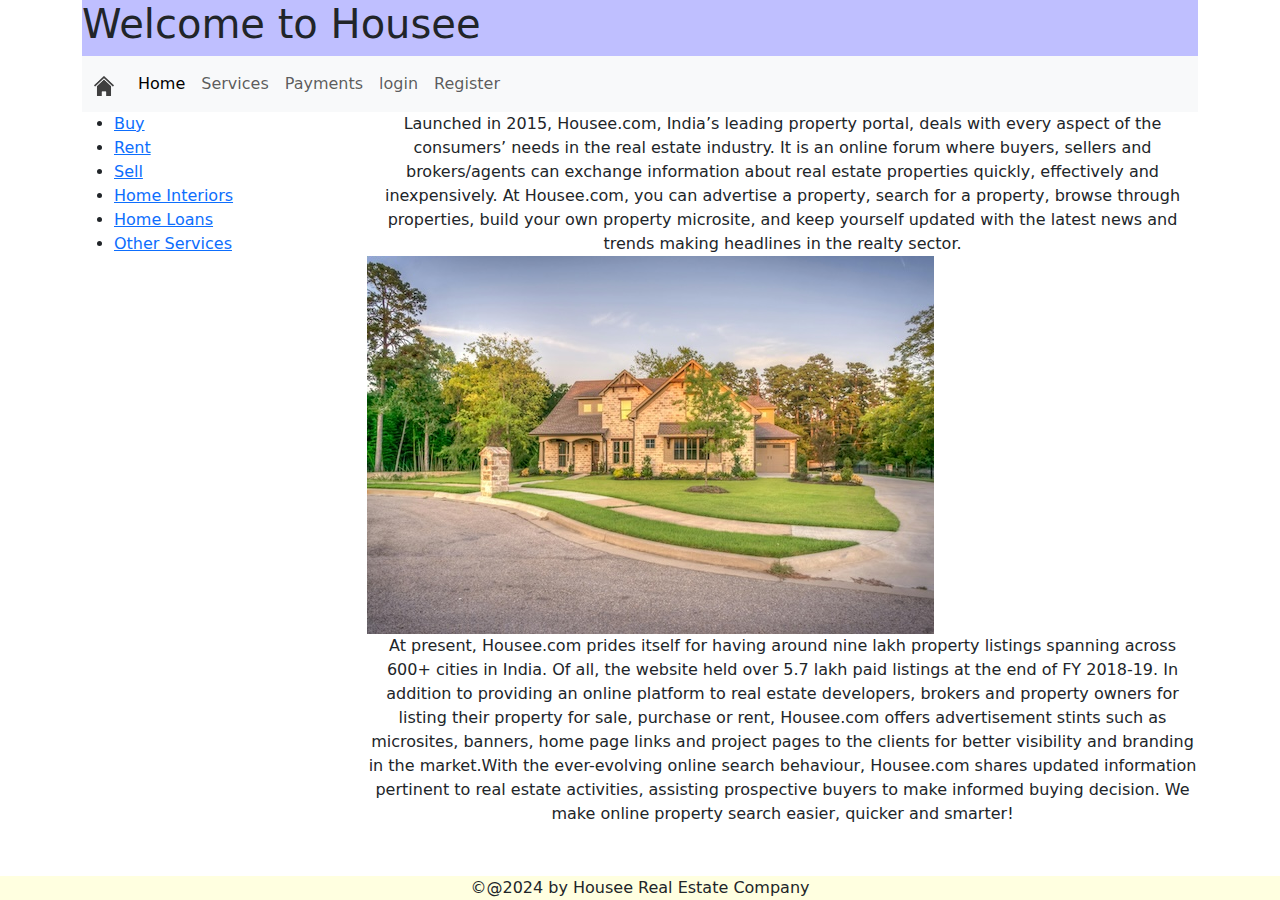
==== index.html @ f5e824ac "Added services page and images" ====
<!DOCTYPE html>
<html lang="en">
<head>
    <meta charset="UTF-8">
    <meta name="viewport" content="width=device-width, initial-scale=1.0">
    <title>Home Page</title>
    <link href="css/styles.css" rel="stylesheet" type="text/css">
    <link href="https://cdn.jsdelivr.net/npm/bootstrap@5.3.3/dist/css/bootstrap.min.css" rel="stylesheet" integrity="sha384-QWTKZyjpPEjISv5WaRU9OFeRpok6YctnYmDr5pNlyT2bRjXh0JMhjY6hW+ALEwIH" crossorigin="anonymous">
    <script src="https://cdn.jsdelivr.net/npm/bootstrap@5.0.2/dist/js/bootstrap.bundle.min.js" integrity="sha384-MrcW6ZMFYlzcLA8Nl+NtUVF0sA7MsXsP1UyJoMp4YLEuNSfAP+JcXn/tWtIaxVXM" crossorigin="anonymous"></script>
</head>
<body>
<div class="container">
        <header id="home"> 
        <h1>Welcome to Housee</h1>
        <nav class="nav navbar navbar-expand-md bg-light">
            <div class="container-fluid">
              <a class="navbar-brand" href="images/house-309113_1280.png">
                <img src="images/house-309113_1280.png" height="20" width="20">                
              </a>
              <button class="navbar-toggler" type="button" data-bs-toggle="collapse" data-bs-target="#navbarNav" aria-controls="navbarNav" aria-expanded="false" aria-label="Toggle navigation">
                <span class="navbar-toggler-icon"></span>
              </button>
              <div class="collapse navbar-collapse" id="navbarNav">
                <ul class="navbar-nav">
                    <li class="nav-item">
                        <a class="nav-link active" aria-current="page" href="#">Home</a>
                      </li>
                      <li class="nav-item">
                        <a class="nav-link" href="services.html">Services</a>
                      </li>
                      <li class="nav-item">
                        <a class="nav-link" href=#>Payments</a>
                      </li>
                      <li class="nav-item">
                        <a class="nav-link" href=#>login</a>
                      </li>
                      <li class="nav-item">
                        <a class="nav-link" href=#>Register</a>
                      </li>

                </ul>
              </div>
            </div>
          </nav>
    </header>    
    <div class="row">
    <div class="col-md-3">
      <aside>
        <ul>
            <li>
                <a href="services.html">Buy</a>
            </li>
            <li>
                <a href="services.html">Rent</a>
            </li>
            <li>
                <a href="services.html">Sell</a>
            </li>
            <li>
                <a href="services.html">Home Interiors</a>
            </li>
            <li>
                <a href="services.html">Home Loans</a>
            </li>
            <li>
                <a href="services.html">Other Services</a>
            </li>
        </ul>
    </aside>
    </div>
    <div class="col-md-9">
        <main id="main">
        <div class="text-md-center">
            Launched in 2015, Housee.com, India’s leading property portal, deals with every aspect of the consumers’ needs in the real estate industry. It is an online forum where buyers, sellers and brokers/agents can exchange information about real estate properties quickly, effectively and inexpensively. At Housee.com, you can advertise a property, search for a property, browse through properties, build your own property microsite, and keep yourself updated with the latest news and trends making headlines in the realty sector.
        </div>
        <div>
            <img src="images/pexels-pixabay-259593.jpg">
        </div>
        <div class="text-md-center">
            At present, Housee.com prides itself for having around nine lakh property listings spanning across 600+ cities in India. Of all, the website held over 5.7 lakh paid listings at the end of FY 2018-19. In addition to providing an online platform to real estate developers, brokers and property owners for listing their property for sale, purchase or rent, Housee.com offers advertisement stints such as microsites, banners, home page links and project pages to the clients for better visibility and branding in the market.With the ever-evolving online search behaviour, Housee.com shares updated information pertinent to real estate activities, assisting prospective buyers to make informed buying decision. We make online property search easier, quicker and smarter!
        </div>
    </div>   
    </main>
    <footer>
        &copy@2024 by Housee Real Estate Company
    </footer>
</div>
</body>
</html>
---- css/styles.css ----
header {
    background-color: rgba(0, 0, 255, 0.25);
        
}
footer {
        position: fixed;
        left: 0;
        bottom: 0;
        width: 100%;
        background-color: lightyellow;
        text-align: center;

}
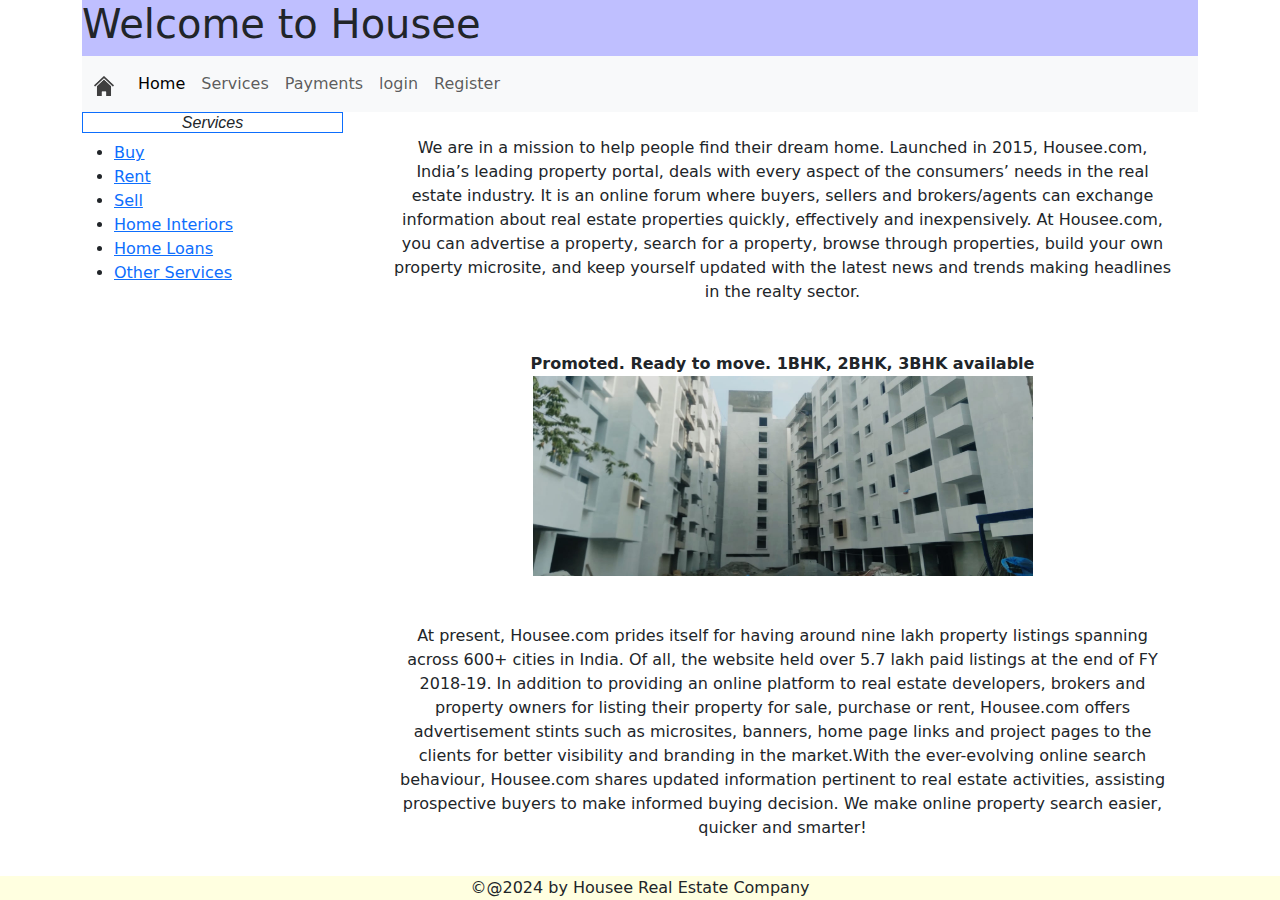
==== commit a90a70b3: "Added house images" ====
--- a/index.html
+++ b/index.html
@@ -23,21 +23,20 @@
               <div class="collapse navbar-collapse" id="navbarNav">
                 <ul class="navbar-nav">
                     <li class="nav-item">
-                        <a class="nav-link active" aria-current="page" href="#">Home</a>
+                        <a class="nav-link active" aria-current="page" href="#home">Home</a>
                       </li>
                       <li class="nav-item">
                         <a class="nav-link" href="services.html">Services</a>
                       </li>
                       <li class="nav-item">
-                        <a class="nav-link" href=#>Payments</a>
+                        <a class="nav-link" href="payment.html">Payments</a>
                       </li>
                       <li class="nav-item">
-                        <a class="nav-link" href=#>login</a>
+                        <a class="nav-link" href="login.html">login</a>
                       </li>
                       <li class="nav-item">
-                        <a class="nav-link" href=#>Register</a>
+                        <a class="nav-link" href="register.html">Register</a>
                       </li>
-
                 </ul>
               </div>
             </div>
@@ -46,6 +45,7 @@
     <div class="row">
     <div class="col-md-3">
       <aside>
+        <h6 class="header text-md-center border border-primary">Services</h6>
         <ul>
             <li>
                 <a href="services.html">Buy</a>
@@ -70,17 +70,18 @@
     </div>
     <div class="col-md-9">
         <main id="main">
-        <div class="text-md-center">
-            Launched in 2015, Housee.com, India’s leading property portal, deals with every aspect of the consumers’ needs in the real estate industry. It is an online forum where buyers, sellers and brokers/agents can exchange information about real estate properties quickly, effectively and inexpensively. At Housee.com, you can advertise a property, search for a property, browse through properties, build your own property microsite, and keep yourself updated with the latest news and trends making headlines in the realty sector.
+        <div class="text-md-center p-4">
+            We are in a mission to help people find their dream home. Launched in 2015, Housee.com, India’s leading property portal, deals with every aspect of the consumers’ needs in the real estate industry. It is an online forum where buyers, sellers and brokers/agents can exchange information about real estate properties quickly, effectively and inexpensively. At Housee.com, you can advertise a property, search for a property, browse through properties, build your own property microsite, and keep yourself updated with the latest news and trends making headlines in the realty sector.
         </div>
-        <div>
-            <img src="images/pexels-pixabay-259593.jpg">
+        <div class="text-md-center p-4">
+          <img-caption>Promoted. Ready to move. 1BHK, 2BHK, 3BHK available</img-caption>
+          <img class="full_image" src="images/apartment/IMG-20230522-WA0004.jpg">
         </div>
-        <div class="text-md-center">
+        <div class="text-md-center p-4">
             At present, Housee.com prides itself for having around nine lakh property listings spanning across 600+ cities in India. Of all, the website held over 5.7 lakh paid listings at the end of FY 2018-19. In addition to providing an online platform to real estate developers, brokers and property owners for listing their property for sale, purchase or rent, Housee.com offers advertisement stints such as microsites, banners, home page links and project pages to the clients for better visibility and branding in the market.With the ever-evolving online search behaviour, Housee.com shares updated information pertinent to real estate activities, assisting prospective buyers to make informed buying decision. We make online property search easier, quicker and smarter!
         </div>
+        </main>
     </div>   
-    </main>
     <footer>
         &copy@2024 by Housee Real Estate Company
     </footer>
--- a/css/styles.css
+++ b/css/styles.css
@@ -11,3 +11,30 @@
         text-align: center;
 
 }
+
+.header {
+    font-style: italic;
+    font-family: sans-serif;
+}
+
+.card-details {
+    background: lightgrey;
+    color: blue;
+    margin: 10px 30px;
+    padding: 10px;
+    /* border-bottom-left-radius: 80px; */
+}
+
+.subscription td,th {
+    border-width: 2px;
+    border-style:double
+}
+
+.full_image {
+    height: 200px;
+    width: 500px;
+}
+
+img-caption {
+    font-weight: bold;
+}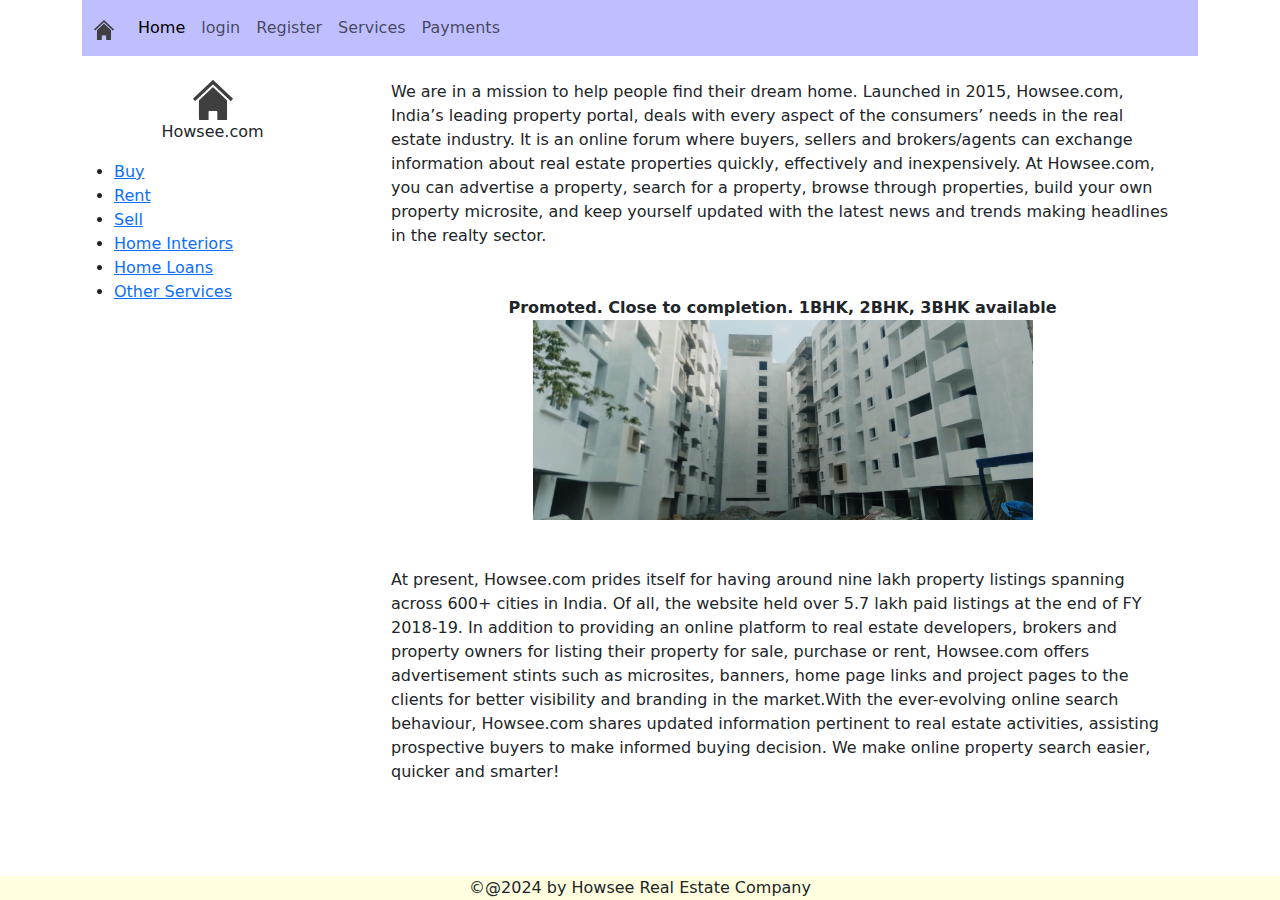
==== commit 10a7ebec: "Fixed the website design" ====
--- a/index.html
+++ b/index.html
@@ -10,9 +10,8 @@
 </head>
 <body>
 <div class="container">
-        <header id="home"> 
-        <h1>Welcome to Housee</h1>
-        <nav class="nav navbar navbar-expand-md bg-light">
+      <header id="home"> 
+        <nav class="nav navbar navbar-expand-md navbar-custom">
             <div class="container-fluid">
               <a class="navbar-brand" href="images/house-309113_1280.png">
                 <img src="images/house-309113_1280.png" height="20" width="20">                
@@ -26,16 +25,16 @@
                         <a class="nav-link active" aria-current="page" href="#home">Home</a>
                       </li>
                       <li class="nav-item">
+                        <a class="nav-link" href="login.html">login</a>
+                      </li>
+                      <li class="nav-item">
+                        <a class="nav-link" href="register.html">Register</a>
+                      </li>
+                      <li class="nav-item">
                         <a class="nav-link" href="services.html">Services</a>
                       </li>
                       <li class="nav-item">
                         <a class="nav-link" href="payment.html">Payments</a>
-                      </li>
-                      <li class="nav-item">
-                        <a class="nav-link" href="login.html">login</a>
-                      </li>
-                      <li class="nav-item">
-                        <a class="nav-link" href="register.html">Register</a>
                       </li>
                 </ul>
               </div>
@@ -45,45 +44,51 @@
     <div class="row">
     <div class="col-md-3">
       <aside>
-        <h6 class="header text-md-center border border-primary">Services</h6>
-        <ul>
-            <li>
-                <a href="services.html">Buy</a>
-            </li>
-            <li>
-                <a href="services.html">Rent</a>
-            </li>
-            <li>
-                <a href="services.html">Sell</a>
-            </li>
-            <li>
-                <a href="services.html">Home Interiors</a>
-            </li>
-            <li>
-                <a href="services.html">Home Loans</a>
-            </li>
-            <li>
-                <a href="services.html">Other Services</a>
-            </li>
+        <p class="text-md-center">
+          <span>
+              <br>
+              <img src="images/house-309113_1280.png" height="40" width="40">
+              <br/>Howsee.com
+            </span>
+        </p>
+        <ul class="services">
+          <li>
+              <a href="services.html">Buy</a>
+          </li>
+          <li>
+              <a href="services.html">Rent</a>
+          </li>
+          <li>
+              <a href="services.html">Sell</a>
+          </li>
+          <li>
+              <a href="services.html">Home Interiors</a>
+          </li>
+          <li>
+              <a href="services.html">Home Loans</a>
+          </li>
+          <li>
+              <a href="services.html">Other Services</a>
+          </li>
         </ul>
-    </aside>
+      </aside>
     </div>
     <div class="col-md-9">
         <main id="main">
-        <div class="text-md-center p-4">
-            We are in a mission to help people find their dream home. Launched in 2015, Housee.com, India’s leading property portal, deals with every aspect of the consumers’ needs in the real estate industry. It is an online forum where buyers, sellers and brokers/agents can exchange information about real estate properties quickly, effectively and inexpensively. At Housee.com, you can advertise a property, search for a property, browse through properties, build your own property microsite, and keep yourself updated with the latest news and trends making headlines in the realty sector.
+        <div class="p-4">
+            We are in a mission to help people find their dream home. Launched in 2015, Howsee.com, India’s leading property portal, deals with every aspect of the consumers’ needs in the real estate industry. It is an online forum where buyers, sellers and brokers/agents can exchange information about real estate properties quickly, effectively and inexpensively. At Howsee.com, you can advertise a property, search for a property, browse through properties, build your own property microsite, and keep yourself updated with the latest news and trends making headlines in the realty sector.
         </div>
         <div class="text-md-center p-4">
-          <img-caption>Promoted. Ready to move. 1BHK, 2BHK, 3BHK available</img-caption>
+          <img-caption>Promoted. Close to completion. 1BHK, 2BHK, 3BHK available</img-caption>
           <img class="full_image" src="images/apartment/IMG-20230522-WA0004.jpg">
         </div>
-        <div class="text-md-center p-4">
-            At present, Housee.com prides itself for having around nine lakh property listings spanning across 600+ cities in India. Of all, the website held over 5.7 lakh paid listings at the end of FY 2018-19. In addition to providing an online platform to real estate developers, brokers and property owners for listing their property for sale, purchase or rent, Housee.com offers advertisement stints such as microsites, banners, home page links and project pages to the clients for better visibility and branding in the market.With the ever-evolving online search behaviour, Housee.com shares updated information pertinent to real estate activities, assisting prospective buyers to make informed buying decision. We make online property search easier, quicker and smarter!
+        <div class="p-4">
+            At present, Howsee.com prides itself for having around nine lakh property listings spanning across 600+ cities in India. Of all, the website held over 5.7 lakh paid listings at the end of FY 2018-19. In addition to providing an online platform to real estate developers, brokers and property owners for listing their property for sale, purchase or rent, Howsee.com offers advertisement stints such as microsites, banners, home page links and project pages to the clients for better visibility and branding in the market.With the ever-evolving online search behaviour, Howsee.com shares updated information pertinent to real estate activities, assisting prospective buyers to make informed buying decision. We make online property search easier, quicker and smarter!
         </div>
         </main>
     </div>   
     <footer>
-        &copy@2024 by Housee Real Estate Company
+        &copy@2024 by Howsee Real Estate Company
     </footer>
 </div>
 </body>
--- a/css/styles.css
+++ b/css/styles.css
@@ -1,7 +1,8 @@
-header {
-    background-color: rgba(0, 0, 255, 0.25);
+.navbar-custom { 
+   background-color: rgba(0, 0, 255, 0.25);
         
 }
+
 footer {
         position: fixed;
         left: 0;
@@ -37,4 +38,8 @@
 
 img-caption {
     font-weight: bold;
+}
+
+.services {
+    height:fit-content;
 }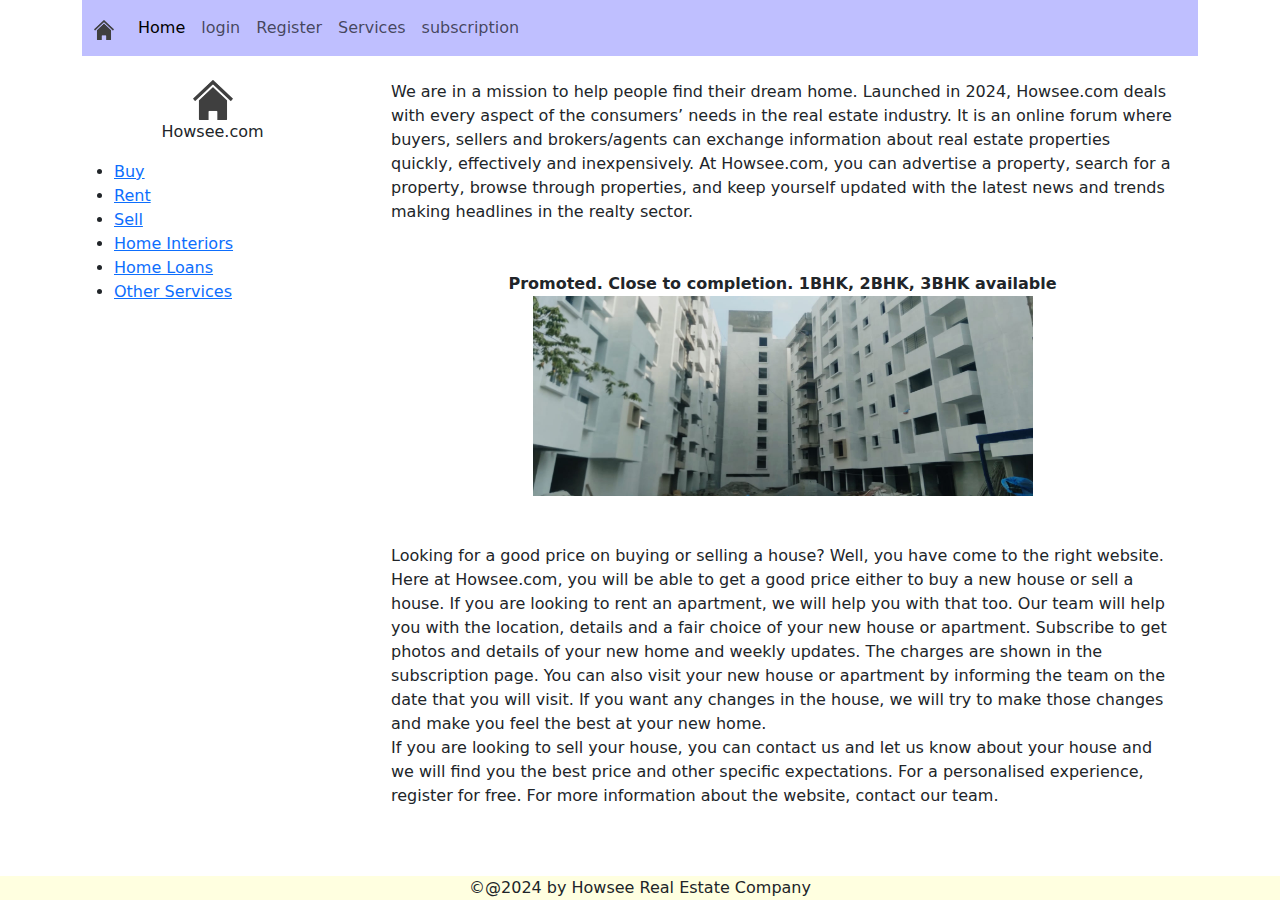
==== commit c13efffa: "Updated description in home page" ====
--- a/index.html
+++ b/index.html
@@ -4,9 +4,9 @@
     <meta charset="UTF-8">
     <meta name="viewport" content="width=device-width, initial-scale=1.0">
     <title>Home Page</title>
-    <link href="css/styles.css" rel="stylesheet" type="text/css">
     <link href="https://cdn.jsdelivr.net/npm/bootstrap@5.3.3/dist/css/bootstrap.min.css" rel="stylesheet" integrity="sha384-QWTKZyjpPEjISv5WaRU9OFeRpok6YctnYmDr5pNlyT2bRjXh0JMhjY6hW+ALEwIH" crossorigin="anonymous">
     <script src="https://cdn.jsdelivr.net/npm/bootstrap@5.0.2/dist/js/bootstrap.bundle.min.js" integrity="sha384-MrcW6ZMFYlzcLA8Nl+NtUVF0sA7MsXsP1UyJoMp4YLEuNSfAP+JcXn/tWtIaxVXM" crossorigin="anonymous"></script>
+    <link href="css/styles.css" rel="stylesheet" type="text/css">
 </head>
 <body>
 <div class="container">
@@ -22,7 +22,7 @@
               <div class="collapse navbar-collapse" id="navbarNav">
                 <ul class="navbar-nav">
                     <li class="nav-item">
-                        <a class="nav-link active" aria-current="page" href="#home">Home</a>
+                        <a class="nav-link active" aria-current="page" href="index.html">Home</a>
                       </li>
                       <li class="nav-item">
                         <a class="nav-link" href="login.html">login</a>
@@ -34,7 +34,7 @@
                         <a class="nav-link" href="services.html">Services</a>
                       </li>
                       <li class="nav-item">
-                        <a class="nav-link" href="payment.html">Payments</a>
+                        <a class="nav-link" href="payment.html">subscription</a>
                       </li>
                 </ul>
               </div>
@@ -47,7 +47,7 @@
         <p class="text-md-center">
           <span>
               <br>
-              <img src="images/house-309113_1280.png" height="40" width="40">
+              <img src="images/house-309113_1280.png" height="40" width="40" alt="logo">
               <br/>Howsee.com
             </span>
         </p>
@@ -76,14 +76,24 @@
     <div class="col-md-9">
         <main id="main">
         <div class="p-4">
-            We are in a mission to help people find their dream home. Launched in 2015, Howsee.com, India’s leading property portal, deals with every aspect of the consumers’ needs in the real estate industry. It is an online forum where buyers, sellers and brokers/agents can exchange information about real estate properties quickly, effectively and inexpensively. At Howsee.com, you can advertise a property, search for a property, browse through properties, build your own property microsite, and keep yourself updated with the latest news and trends making headlines in the realty sector.
+            We are in a mission to help people find their dream home. Launched in 2024, Howsee.com deals with every aspect of the consumers’ needs in the real estate industry. 
+            It is an online forum where buyers, sellers and brokers/agents can exchange information about real estate properties quickly, effectively and inexpensively. 
+            At Howsee.com, you can advertise a property, search for a property, browse through properties, and keep yourself updated with the latest news and trends making headlines in the realty sector.
         </div>
         <div class="text-md-center p-4">
           <img-caption>Promoted. Close to completion. 1BHK, 2BHK, 3BHK available</img-caption>
-          <img class="full_image" src="images/apartment/IMG-20230522-WA0004.jpg">
+          <a href="services.html"><img class="full_image" src="images/apartment/IMG-20230522-WA0004.jpg" alt="An underconstruction building"></a>
         </div>
         <div class="p-4">
-            At present, Howsee.com prides itself for having around nine lakh property listings spanning across 600+ cities in India. Of all, the website held over 5.7 lakh paid listings at the end of FY 2018-19. In addition to providing an online platform to real estate developers, brokers and property owners for listing their property for sale, purchase or rent, Howsee.com offers advertisement stints such as microsites, banners, home page links and project pages to the clients for better visibility and branding in the market.With the ever-evolving online search behaviour, Howsee.com shares updated information pertinent to real estate activities, assisting prospective buyers to make informed buying decision. We make online property search easier, quicker and smarter!
+          Looking for a good price on buying or selling a house?
+          Well, you have come to the right website. Here at Howsee.com, you will be able to get a good price either to buy a new house or sell a house.
+          If you are looking to rent an apartment, we will help you with that too. Our team will help you with the location, details and a fair choice 
+          of your new house or apartment. Subscribe to get photos and details of your new home and weekly updates. The charges are shown in the 
+          subscription page. You can also visit your new house or apartment by informing the team on the date that you will visit. 
+          If you want any changes in the house, we will try to make those changes and make you feel the best at your new home. 
+          <br>
+          If you are looking to sell your house, you can contact us and let us know about your house and we will find you the best 
+          price and other specific expectations. For a personalised experience, register for free. For more information about the website, contact our team. 
         </div>
         </main>
     </div>   
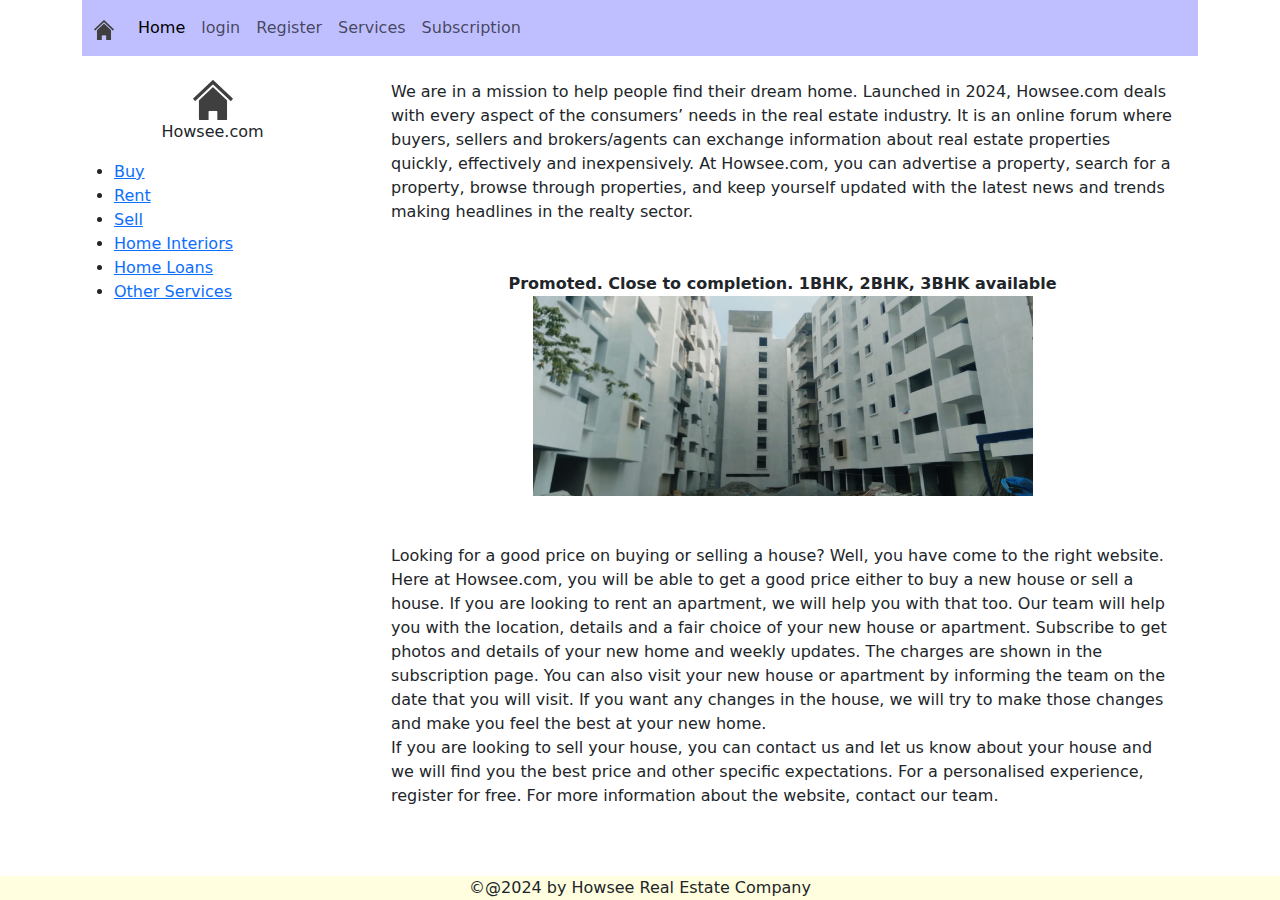
==== commit 56ae269a: "Updated description in home page" ====
--- a/index.html
+++ b/index.html
@@ -34,7 +34,7 @@
                         <a class="nav-link" href="services.html">Services</a>
                       </li>
                       <li class="nav-item">
-                        <a class="nav-link" href="payment.html">subscription</a>
+                        <a class="nav-link" href="payment.html">Subscription</a>
                       </li>
                 </ul>
               </div>
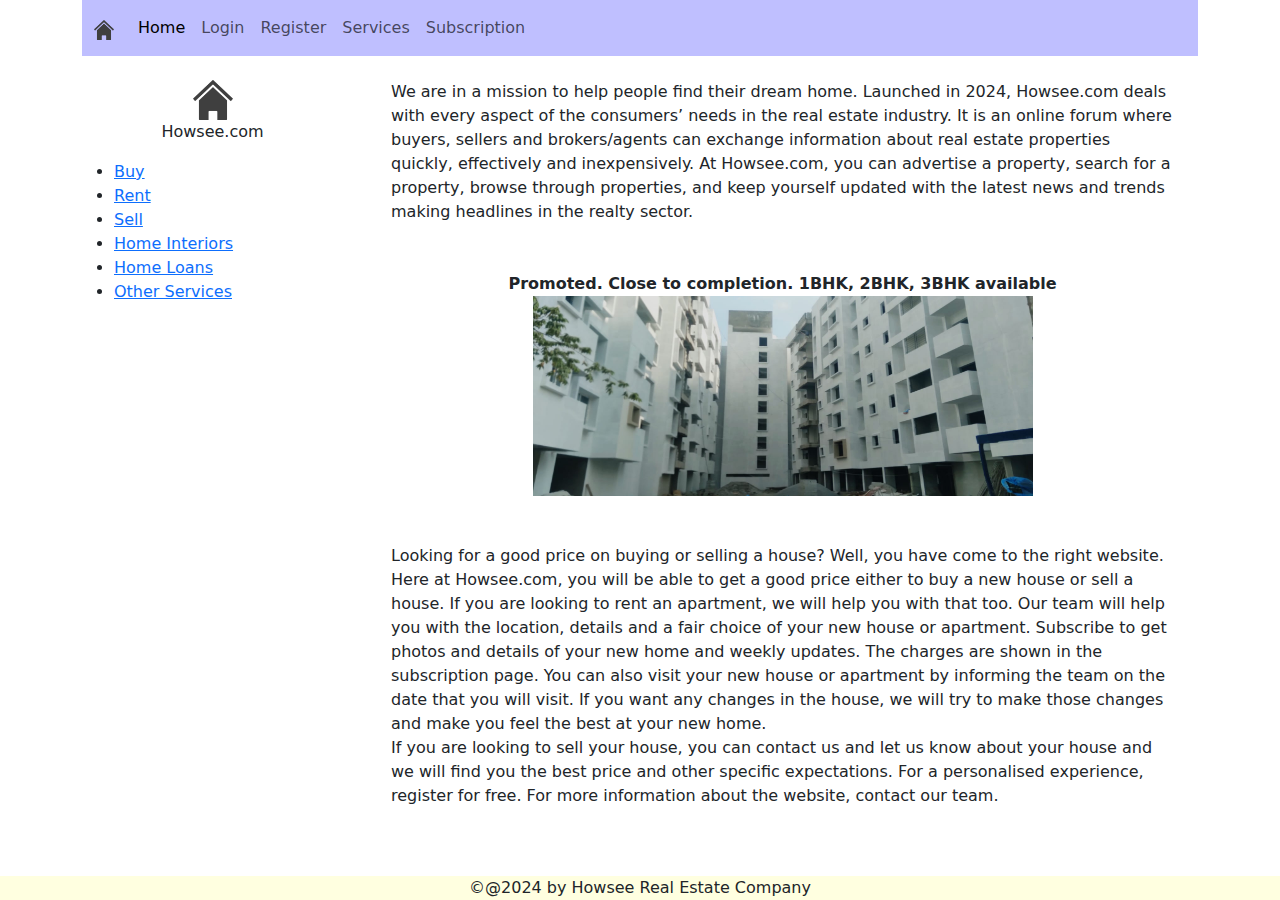
==== commit f6662a86: "Updated description in home page" ====
--- a/index.html
+++ b/index.html
@@ -25,7 +25,7 @@
                         <a class="nav-link active" aria-current="page" href="index.html">Home</a>
                       </li>
                       <li class="nav-item">
-                        <a class="nav-link" href="login.html">login</a>
+                        <a class="nav-link" href="login.html">Login</a>
                       </li>
                       <li class="nav-item">
                         <a class="nav-link" href="register.html">Register</a>
